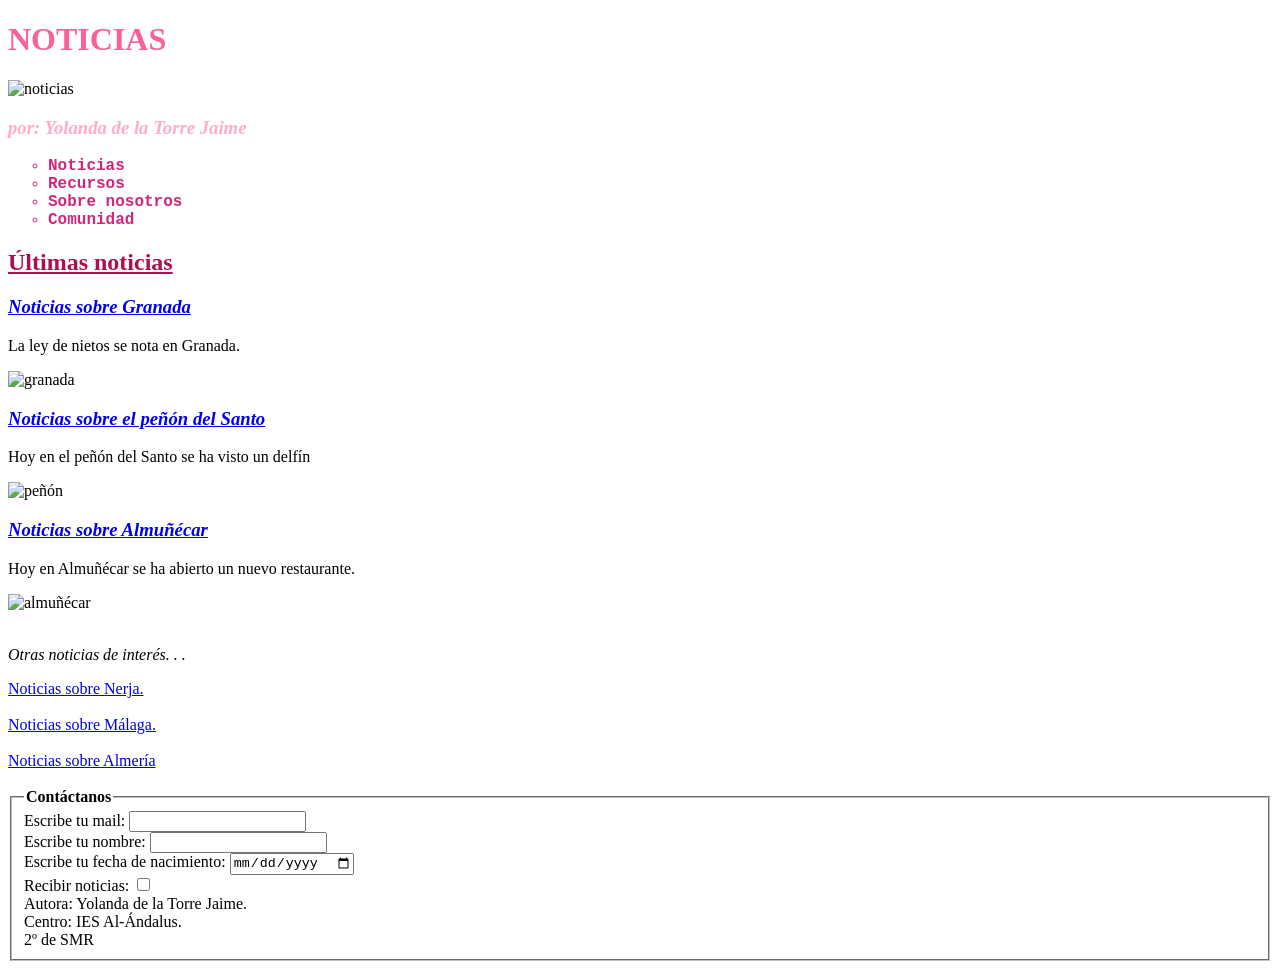
==== noticias.html @ 17f5477f "Add files via upload" ====
<!DOCTYPE html>
<html lang="es">

<head>
    <meta charset="UTF-8">
    <meta name="viewport" content="width=device-width, initial-scale=1.0">
    <title>Noticias</title>
</head>

<body>
    <header>
        <h1 style="color: rgb(250, 97, 155);">NOTICIAS</h1><img src="noticias.png" alt="noticias" height="100">
        <h3 style="color: rgb(255, 173, 201);"><i>por: Yolanda de la Torre Jaime</i></h2>

    </header>
    <nav>
        <ul style="list-style-type:circle; font-family: 'Courier New', Courier, monospace; color: rgb(209, 38, 124);">
            <b>
                <li>Noticias</li>
                <li>Recursos</li>
                <li>Sobre nosotros</li>
                <li>Comunidad</li>
            </b>
        </ul>
    </nav>
    <main>
        <section style="color: rgb(175, 14, 81);"><strong>
                <h2><u>Últimas noticias</u></h2>
            </strong>
            <article style="text-align: justify; color: black;">
                <p>
                <h3><i><a href="https://www.granadahoy.com/">Noticias sobre Granada</a></i></h3>
                </p>
                <p>La ley de nietos se nota en Granada.</p>
                <img src="granada.jpg" alt="granada" height="200">
            </article>
            <article style="text-align: justify; color: black;">
                <p>
                <h3><i><a
                            href="https://www.ideal.es/granada/costa/grupo-delfines-disfrutan-costa-granadina-almunecar-20260522122536-nt.html">Noticias
                            sobre el peñón del Santo</a></i></h3>
                </p>
                <p>Hoy en el peñón del Santo se ha visto un delfín</p>
                <img src="peñon.jpg" alt="peñón" height="200">
            </article>
            <article style="text-align: justify; color: black;">
                <p>
                <h3><i><a
                            href="https://gourmet.ideal.es/actualidad/italiano-revolucionado-almunecar-nuevo-restaurante-pizzas-autenticas-20260821234950-nt.html">Noticias
                            sobre Almuñécar</a></i></h3>
                </p>
                <p>Hoy en Almuñécar se ha abierto un nuevo restaurante.</p>
                <img src="almuñecar.jpg" alt="almuñécar" height="200">
            </article>
        </section>
    </main><br>
    <aside>
        <p><i>Otras noticias de interés. . .</i></p>
        <a href="https://www.diariosur.es/temas/lugares/nerja.html">Noticias sobre Nerja.</a><br><br>
        <a href="https://www.malagahoy.es/">Noticias sobre Málaga.</a><br><br>
        <a href="https://www.diariodealmeria.es/">Noticias sobre Almería</a><br>
    </aside><br>
    <footer>
        <fieldset>
            <legend><b>Contáctanos</b></legend>
            <label for="mail">Escribe tu mail:</label>
            <input type="email"><br>
            <label for="Nombre">Escribe tu nombre:</label>
            <input type="text"><br>
            <label for="teléfono">Escribe tu fecha de nacimiento:</label>
            <input type="date"><br>
            <label for="aviso">Recibir noticias:</label>
            <input type="checkbox"><br>
            Autora: Yolanda de la Torre Jaime. <br>
            Centro: IES Al-Ándalus. <br>
            2º de SMR
        </fieldset>
    </footer>
</body>

</html>
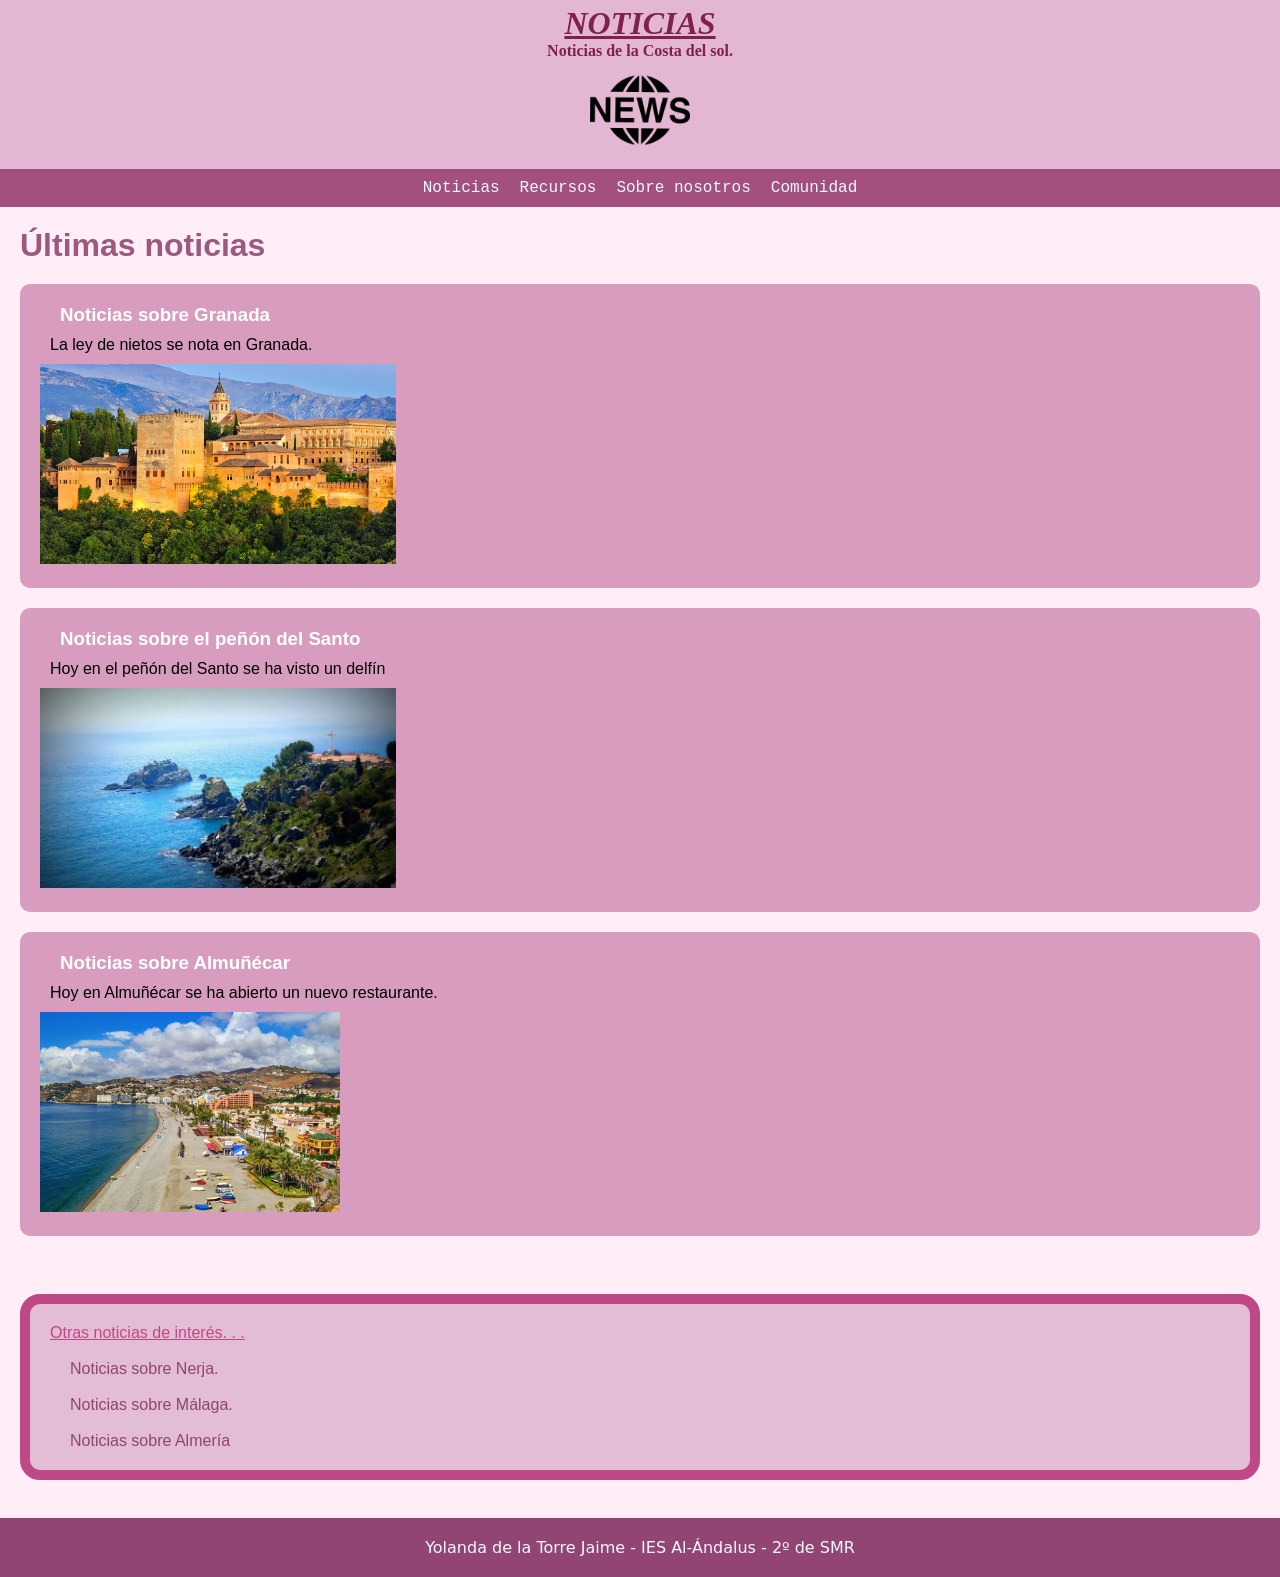
==== commit 346195b1: "Add files via upload" ====
--- a/noticias.html
+++ b/noticias.html
@@ -4,78 +4,74 @@
 <head>
     <meta charset="UTF-8">
     <meta name="viewport" content="width=device-width, initial-scale=1.0">
+    <link rel="stylesheet" href="estilos3.css">
     <title>Noticias</title>
 </head>
 
 <body>
     <header>
-        <h1 style="color: rgb(250, 97, 155);">NOTICIAS</h1><img src="noticias.png" alt="noticias" height="100">
-        <h3 style="color: rgb(255, 173, 201);"><i>por: Yolanda de la Torre Jaime</i></h2>
+        <h1><i><u>NOTICIAS</u></i></h1>
+        <h4>Noticias de la Costa del sol.</h4>
+        <img src="noticias.png" alt="noticias" height="100">
+
 
     </header>
     <nav>
-        <ul style="list-style-type:circle; font-family: 'Courier New', Courier, monospace; color: rgb(209, 38, 124);">
-            <b>
-                <li>Noticias</li>
-                <li>Recursos</li>
-                <li>Sobre nosotros</li>
-                <li>Comunidad</li>
-            </b>
-        </ul>
+        <a id="navlink" href="noticias.html">Noticias</a>
+        <a id="navlink" href="recursos">Recursos</a>
+        <a id="navlink" href="sobrenosotros">Sobre nosotros</a>
+        <a id="navlink" href="comunidad">Comunidad</a>
     </nav>
     <main>
-        <section style="color: rgb(175, 14, 81);"><strong>
-                <h2><u>Últimas noticias</u></h2>
-            </strong>
-            <article style="text-align: justify; color: black;">
+        <section>
+            <h1 id="cabecero">Últimas noticias</h1>
+
+            <article>
                 <p>
-                <h3><i><a href="https://www.granadahoy.com/">Noticias sobre Granada</a></i></h3>
+                <h3><a id="linkarticulos" href="https://www.granadahoy.com/">Noticias sobre Granada</a></h3>
                 </p>
-                <p>La ley de nietos se nota en Granada.</p>
+                <p id="parrafosarticulos">La ley de nietos se nota en Granada.</p>
                 <img src="granada.jpg" alt="granada" height="200">
             </article>
-            <article style="text-align: justify; color: black;">
+            <article>
                 <p>
-                <h3><i><a
-                            href="https://www.ideal.es/granada/costa/grupo-delfines-disfrutan-costa-granadina-almunecar-20260522122536-nt.html">Noticias
-                            sobre el peñón del Santo</a></i></h3>
+                <h3><a id="linkarticulos"
+                        href="https://www.ideal.es/granada/costa/grupo-delfines-disfrutan-costa-granadina-almunecar-20260522122536-nt.html">Noticias
+                        sobre el peñón del Santo</a></h3>
                 </p>
-                <p>Hoy en el peñón del Santo se ha visto un delfín</p>
+                <p id="parrafosarticulos">Hoy en el peñón del Santo se ha visto un delfín</p>
                 <img src="peñon.jpg" alt="peñón" height="200">
             </article>
-            <article style="text-align: justify; color: black;">
+            <article>
                 <p>
-                <h3><i><a
-                            href="https://gourmet.ideal.es/actualidad/italiano-revolucionado-almunecar-nuevo-restaurante-pizzas-autenticas-20260821234950-nt.html">Noticias
-                            sobre Almuñécar</a></i></h3>
+                <h3><a id="linkarticulos"
+                        href="https://gourmet.ideal.es/actualidad/italiano-revolucionado-almunecar-nuevo-restaurante-pizzas-autenticas-20260821234950-nt.html">Noticias
+                        sobre Almuñécar</a></h3>
                 </p>
-                <p>Hoy en Almuñécar se ha abierto un nuevo restaurante.</p>
+                <p id="parrafosarticulos">Hoy en Almuñécar se ha abierto un nuevo restaurante.</p>
                 <img src="almuñecar.jpg" alt="almuñécar" height="200">
             </article>
         </section>
     </main><br>
     <aside>
-        <p><i>Otras noticias de interés. . .</i></p>
-        <a href="https://www.diariosur.es/temas/lugares/nerja.html">Noticias sobre Nerja.</a><br><br>
-        <a href="https://www.malagahoy.es/">Noticias sobre Málaga.</a><br><br>
-        <a href="https://www.diariodealmeria.es/">Noticias sobre Almería</a><br>
+        <p><u>Otras noticias de interés. . .</u></p><br>
+        <a class="otrasreferencias" href="https://www.diariosur.es/temas/lugares/nerja.html">Noticias sobre
+            Nerja.</a><br><br>
+        <a class="otrasreferencias" href="https://www.malagahoy.es/">Noticias sobre Málaga.</a><br><br>
+        <a class="otrasreferencias" href="https://www.diariodealmeria.es/">Noticias sobre Almería</a><br>
     </aside><br>
     <footer>
-        <fieldset>
-            <legend><b>Contáctanos</b></legend>
-            <label for="mail">Escribe tu mail:</label>
-            <input type="email"><br>
-            <label for="Nombre">Escribe tu nombre:</label>
-            <input type="text"><br>
-            <label for="teléfono">Escribe tu fecha de nacimiento:</label>
-            <input type="date"><br>
-            <label for="aviso">Recibir noticias:</label>
-            <input type="checkbox"><br>
-            Autora: Yolanda de la Torre Jaime. <br>
-            Centro: IES Al-Ándalus. <br>
-            2º de SMR
-        </fieldset>
+
+        <form>
+
+            <p class="formulario">Yolanda de la Torre Jaime -
+                IES Al-Ándalus
+                - 2º de SMR</p>
+
+        </form>
+
     </footer>
+
 </body>
 
 </html>
--- a/estilos3.css
+++ b/estilos3.css
@@ -0,0 +1,96 @@
+* {
+    margin: 0;
+    padding: 0;
+    box-sizing: border-box;
+}
+
+body {
+    background-color: rgb(255, 238, 248);
+}
+
+header {
+    margin: 0px;
+    text-align: center;
+    padding: 5px;
+    background-color: rgb(227, 182, 210);
+    color: rgb(127, 32, 81);
+}
+
+nav {
+    background-color: rgb(163, 80, 127);
+    display: flex;
+    justify-content: center;
+    gap: 20px;
+    padding: 10px;
+    margin: 0px;
+    font-family: 'Courier New', Courier, monospace;
+}
+
+#navlink {
+    color: aliceblue;
+    text-decoration: none;
+}
+
+#navlink:hover {
+    color: rgb(242, 159, 205);
+}
+
+#cabecero {
+    margin: 20px;
+    text-align: justify;
+    color: rgb(155, 89, 126);
+    font-family: 'Gill Sans', 'Gill Sans MT', Calibri, 'Trebuchet MS', sans-serif;
+    font-size: xx-large;
+}
+
+article {
+    margin: 20px;
+    padding: 20px;
+    background-color: rgb(215, 156, 190);
+    text-align: justify;
+    border-radius: 10px;
+    font-family: 'Segoe UI', Tahoma, Geneva, Verdana, sans-serif
+}
+
+#linkarticulos {
+    text-decoration: none;
+    gap: 10px;
+    padding: 20px;
+    color: rgb(255, 255, 255);
+}
+
+#parrafosarticulos {
+    padding: 10px;
+    gap: 10px;
+    text-align: justify;
+    font-family: 'Franklin Gothic Medium', 'Arial Narrow', Arial, sans-serif
+}
+
+aside {
+    padding: 20px;
+    background-color: rgb(227, 188, 213);
+    margin: 20px;
+    color: rgb(191, 73, 134);
+    font-family: 'Franklin Gothic Medium', 'Arial Narrow', Arial, sans-serif;
+    border-radius: 20px;
+    border: 10px solid;
+
+}
+
+.otrasreferencias {
+    padding: 10px;
+    margin: 10px;
+    text-decoration: none;
+    color: rgb(141, 70, 113);
+}
+
+.formulario {
+    font-family: system-ui, -apple-system, BlinkMacSystemFont, 'Segoe UI', Roboto, Oxygen, Ubuntu, Cantarell, 'Open Sans', 'Helvetica Neue', sans-serif
+}
+
+form {
+    padding: 20px;
+    background-color: rgb(146, 69, 114);
+    color: aliceblue;
+    text-align: center;
+}
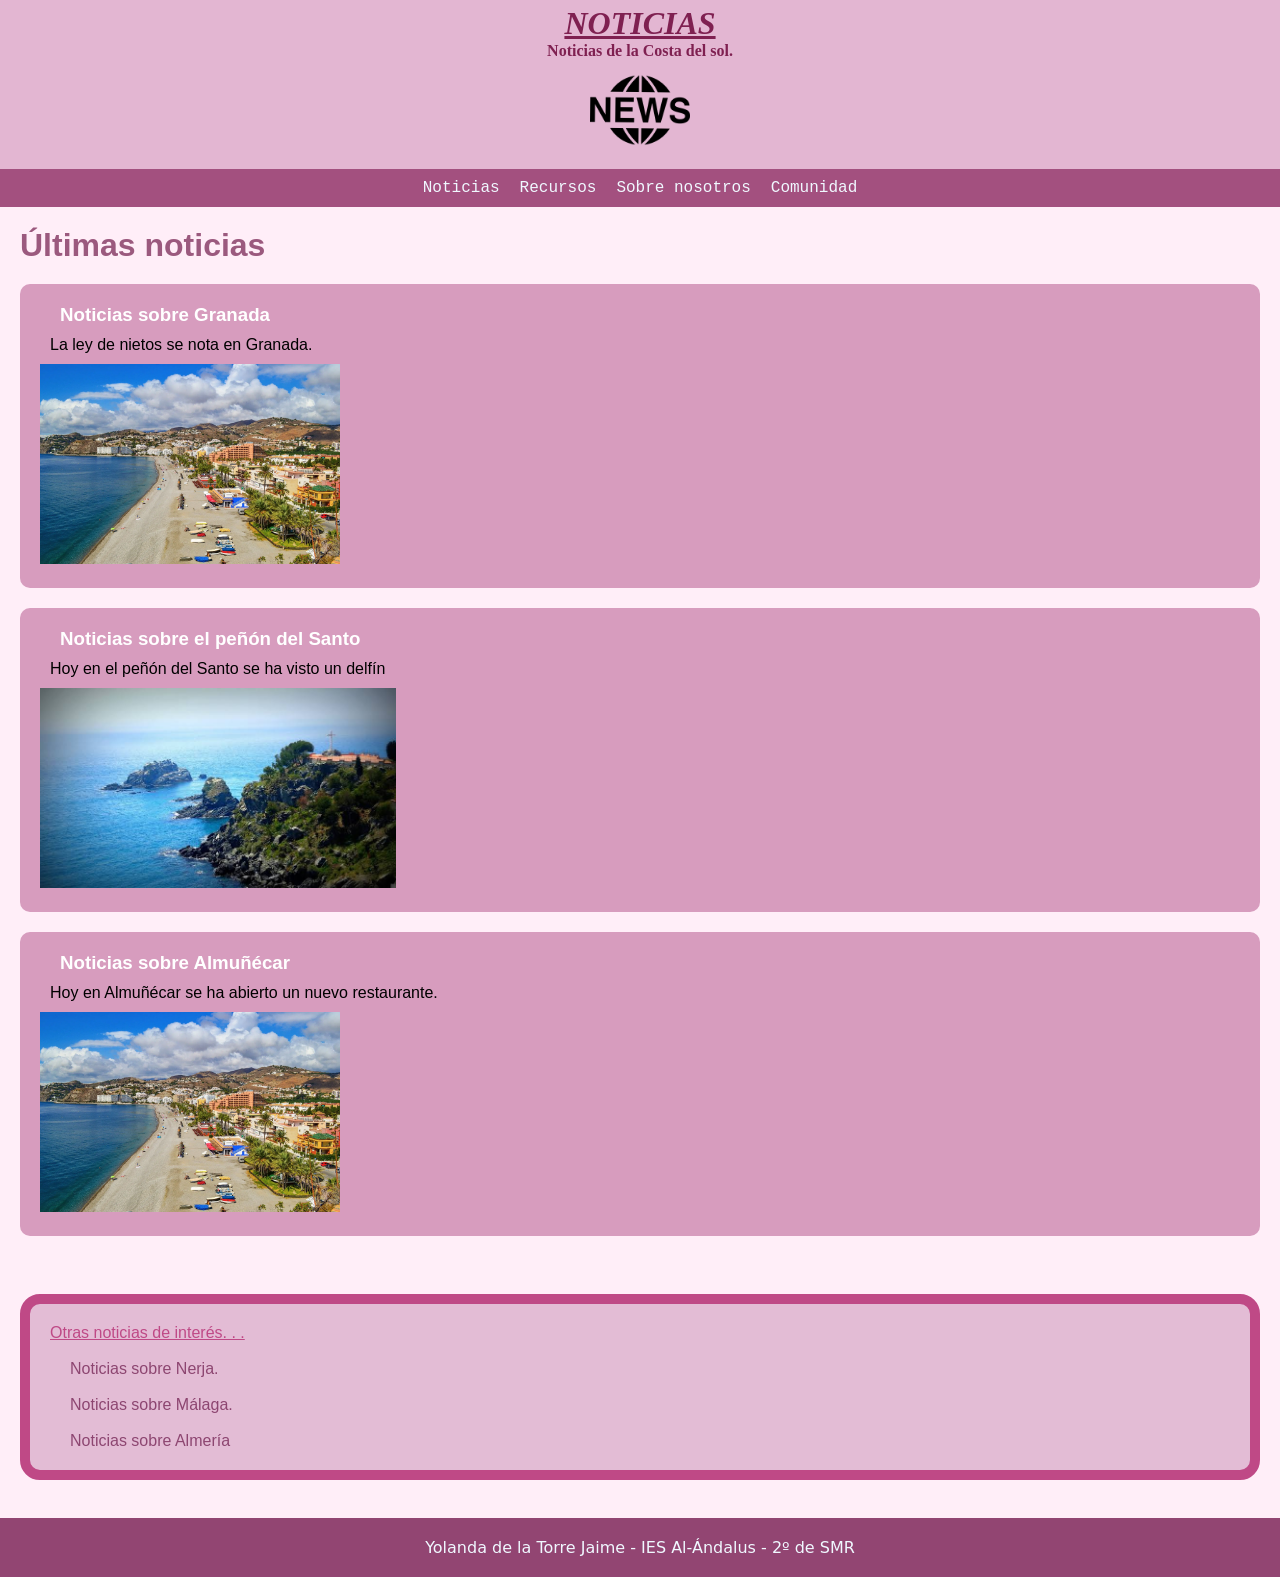
==== commit 3bd4d4fd: "add changes añadido las rutas correctas a noticias" ====
--- a/noticias.html
+++ b/noticias.html
@@ -4,7 +4,7 @@
 <head>
     <meta charset="UTF-8">
     <meta name="viewport" content="width=device-width, initial-scale=1.0">
-    <link rel="stylesheet" href="estilos3.css">
+    <link rel="stylesheet" href="css/estilos3.css">
     <title>Noticias</title>
 </head>
 
@@ -12,7 +12,7 @@
     <header>
         <h1><i><u>NOTICIAS</u></i></h1>
         <h4>Noticias de la Costa del sol.</h4>
-        <img src="noticias.png" alt="noticias" height="100">
+        <img src="img/noticias.png" alt="noticias" height="100">
 
 
     </header>
@@ -31,7 +31,7 @@
                 <h3><a id="linkarticulos" href="https://www.granadahoy.com/">Noticias sobre Granada</a></h3>
                 </p>
                 <p id="parrafosarticulos">La ley de nietos se nota en Granada.</p>
-                <img src="granada.jpg" alt="granada" height="200">
+                <img src="img/almuñecar.jpg" alt="granada" height="200">
             </article>
             <article>
                 <p>
@@ -40,7 +40,7 @@
                         sobre el peñón del Santo</a></h3>
                 </p>
                 <p id="parrafosarticulos">Hoy en el peñón del Santo se ha visto un delfín</p>
-                <img src="peñon.jpg" alt="peñón" height="200">
+                <img src="img/peñon.jpg" alt="peñón" height="200">
             </article>
             <article>
                 <p>
@@ -49,7 +49,7 @@
                         sobre Almuñécar</a></h3>
                 </p>
                 <p id="parrafosarticulos">Hoy en Almuñécar se ha abierto un nuevo restaurante.</p>
-                <img src="almuñecar.jpg" alt="almuñécar" height="200">
+                <img src="img/almuñecar.jpg" alt="almuñécar" height="200">
             </article>
         </section>
     </main><br>
--- a/css/estilos3.css
+++ b/css/estilos3.css
@@ -0,0 +1,96 @@
+* {
+    margin: 0;
+    padding: 0;
+    box-sizing: border-box;
+}
+
+body {
+    background-color: rgb(255, 238, 248);
+}
+
+header {
+    margin: 0px;
+    text-align: center;
+    padding: 5px;
+    background-color: rgb(227, 182, 210);
+    color: rgb(127, 32, 81);
+}
+
+nav {
+    background-color: rgb(163, 80, 127);
+    display: flex;
+    justify-content: center;
+    gap: 20px;
+    padding: 10px;
+    margin: 0px;
+    font-family: 'Courier New', Courier, monospace;
+}
+
+#navlink {
+    color: aliceblue;
+    text-decoration: none;
+}
+
+#navlink:hover {
+    color: rgb(242, 159, 205);
+}
+
+#cabecero {
+    margin: 20px;
+    text-align: justify;
+    color: rgb(155, 89, 126);
+    font-family: 'Gill Sans', 'Gill Sans MT', Calibri, 'Trebuchet MS', sans-serif;
+    font-size: xx-large;
+}
+
+article {
+    margin: 20px;
+    padding: 20px;
+    background-color: rgb(215, 156, 190);
+    text-align: justify;
+    border-radius: 10px;
+    font-family: 'Segoe UI', Tahoma, Geneva, Verdana, sans-serif
+}
+
+#linkarticulos {
+    text-decoration: none;
+    gap: 10px;
+    padding: 20px;
+    color: rgb(255, 255, 255);
+}
+
+#parrafosarticulos {
+    padding: 10px;
+    gap: 10px;
+    text-align: justify;
+    font-family: 'Franklin Gothic Medium', 'Arial Narrow', Arial, sans-serif
+}
+
+aside {
+    padding: 20px;
+    background-color: rgb(227, 188, 213);
+    margin: 20px;
+    color: rgb(191, 73, 134);
+    font-family: 'Franklin Gothic Medium', 'Arial Narrow', Arial, sans-serif;
+    border-radius: 20px;
+    border: 10px solid;
+
+}
+
+.otrasreferencias {
+    padding: 10px;
+    margin: 10px;
+    text-decoration: none;
+    color: rgb(141, 70, 113);
+}
+
+.formulario {
+    font-family: system-ui, -apple-system, BlinkMacSystemFont, 'Segoe UI', Roboto, Oxygen, Ubuntu, Cantarell, 'Open Sans', 'Helvetica Neue', sans-serif
+}
+
+form {
+    padding: 20px;
+    background-color: rgb(146, 69, 114);
+    color: aliceblue;
+    text-align: center;
+}
